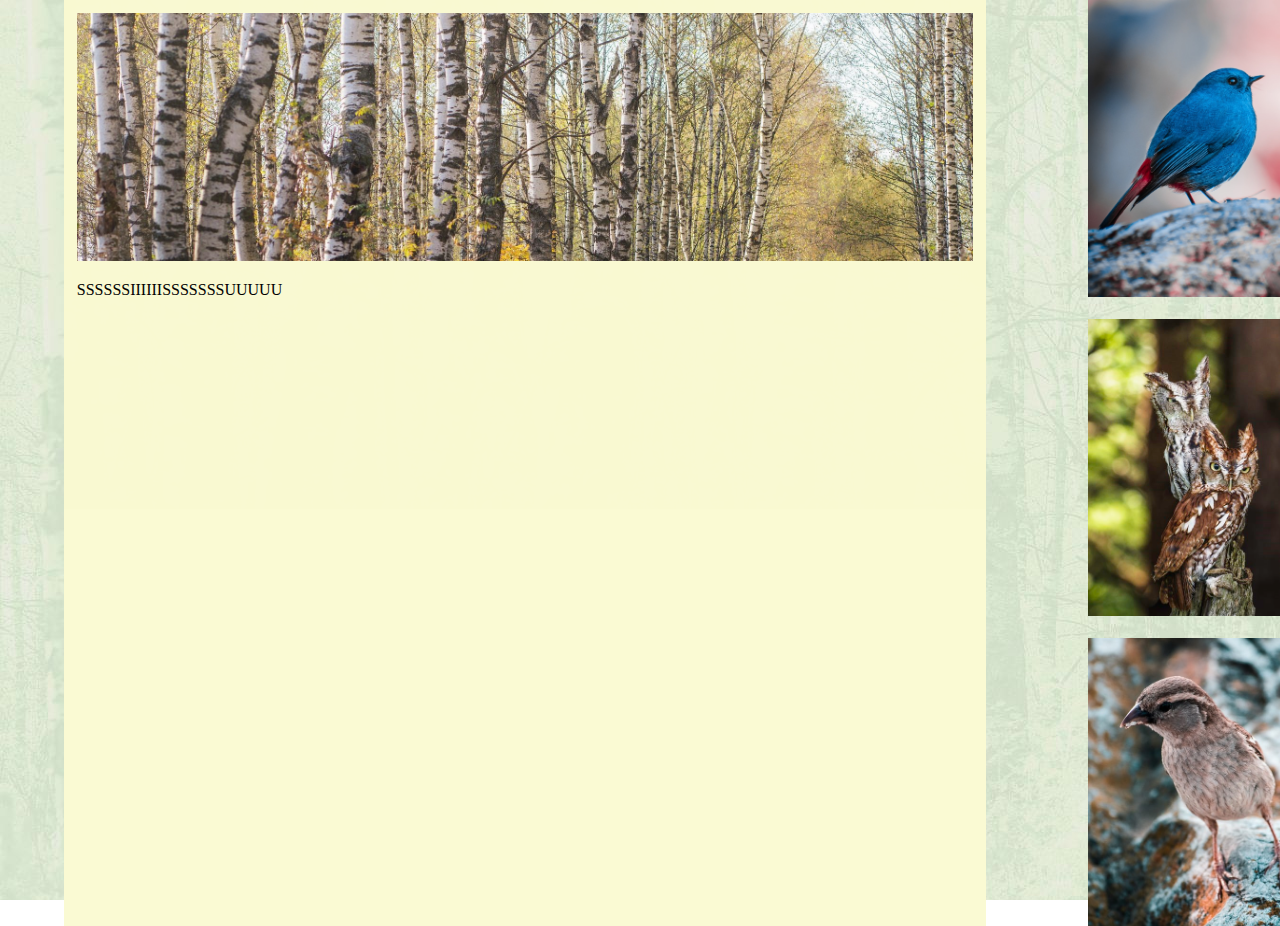
==== views/index.html @ 4478f3e5 "Inserted text over image, work-in-progress." ====
<!DOCTYPE html>
<html>
<head>
    <meta charset="UTF-8">
    <link rel="stylesheet" href="../assets/styles/main.css">
    <link rel="stylesheet" href="../assets/styles/menu.css">
    <script src="../assets/scripts/main.js"></script>
    <script src="../assets/scripts/jquery.js"></script> 
    <title>Linnu leht</title>
    <script>
        $(document).ready(function(){ 
            $.get("menu.html", function(data) {
                $("#menu").html(data);
            });
        }); 
    </script>
    
</head>    

<body>   
    
    <div class="contentArea">
        
        <img src="../assets/images/taust1_lõigatud.jpg" class="mainPic">
        <p>SSSSSSIIIIIISSSSSSSUUUUU </p>
    </div>

<div id="menu"></div>
</body>

</html>
---- assets/styles/main.css ----
html, body {
    height: 100%;
}

body {
    margin: 0;
    padding: 0;
    display: flex;
    background-image: url("../images/taust3.jpg");
    background-attachment:fixed;
    -ms-overflow-style: none;
    scrollbar-width: none;
}
body::-webkit-scrollbar {
    display: none;
}

background img {
    position: absolute; 
    top: 0; 
    left: 0; 
    right: 0; 
    bottom: 0; 
    margin: auto; 
    min-width: 50%;
    min-height: 50%;
  }
 
.mainPic {
    width: 100%;
    height: auto;
    margin:0;
}
.contentArea {
    position: absolute;
    background-color:lightgoldenrodyellow;
    opacity:0.99;
    padding:1%;
    width:70%;
    height: 100vh;
    max-height: 100vh;
    margin:0 15% 25% 5%;

}

.container {
    margin: 5% 15% 25% 5%;
    height: 100%;
    width: 70%;
    text-align: center;
}

.image {
    width: 80%;
    height: 20%;
    margin: 5%;
}

.center {
    margin: 5%;
    text-align: center;
}
---- assets/styles/menu.css ----
.menuContainer {
    position: fixed;
    right: 0;
    left: 85%;
    z-index: 50;
    display: flex;
    justify-content: space-around;
    flex-direction: column;
    height: 100vh;
    float: right;
    perspective: 1000px;
}
.menuElement {
    position: relative;
}
.menuImage {
    opacity: 1;
    transition: opacity 0.5s;
    width: auto;
    height: 100%;
    max-height: 33vh;
}
.menuElement:hover .menuImage {
    opacity: 0.3;
}
.menuElement:hover .menuText {
    display: block;
}
.menuText {
    position: absolute;
    bottom: 40%;
    right: 40%;
    color: black;
    opacity: 1;
    font-size: xx-large;
    font-family: monospace;
    font-weight: bold;
    display: none;
}
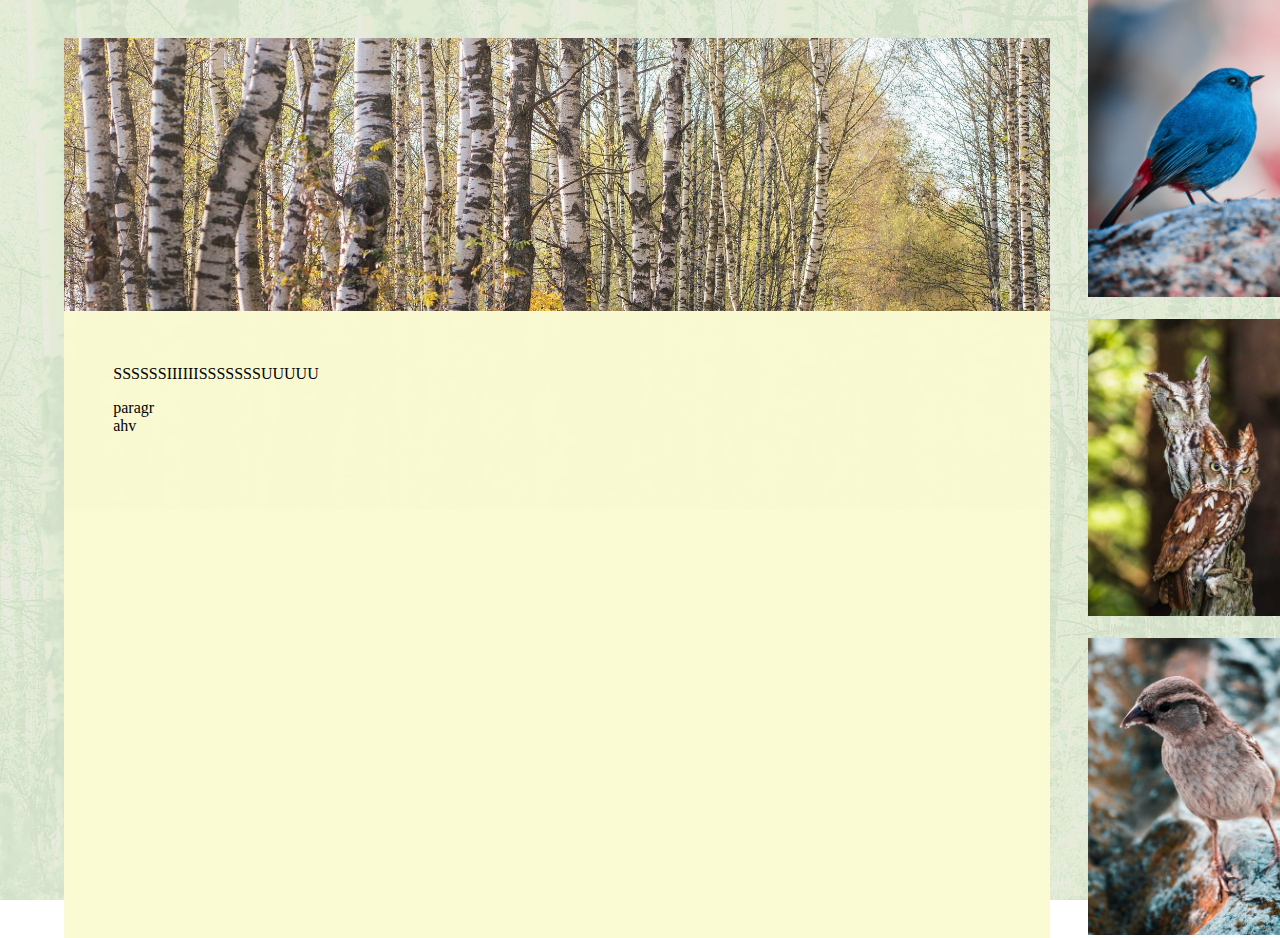
==== commit 790c1c24: "Made info and main pages prettier." ====
--- a/views/index.html
+++ b/views/index.html
@@ -19,10 +19,13 @@
 
 <body>   
     
-    <div class="contentArea">
-        
+    <div class="contentArea">        
         <img src="../assets/images/taust1_lõigatud.jpg" class="mainPic">
-        <p>SSSSSSIIIIIISSSSSSSUUUUU </p>
+        <div class="textArea"
+            <h1>SSSSSSIIIIIISSSSSSSUUUUU </h1>
+            <p>paragr<br>
+                ahv</p>
+        </div>
     </div>
 
 <div id="menu"></div>
--- a/assets/styles/main.css
+++ b/assets/styles/main.css
@@ -29,34 +29,19 @@
 .mainPic {
     width: 100%;
     height: auto;
-    margin:0;
 }
+
 .contentArea {
     position: absolute;
     background-color:lightgoldenrodyellow;
     opacity:0.99;
-    padding:1%;
-    width:70%;
+    width:77%;
     height: 100vh;
     max-height: 100vh;
-    margin:0 15% 25% 5%;
-
+    margin:3% 5% 25% 5%;
+    
 }
 
-.container {
-    margin: 5% 15% 25% 5%;
-    height: 100%;
-    width: 70%;
-    text-align: center;
+.textArea {
+    padding: 5%;
 }
-
-.image {
-    width: 80%;
-    height: 20%;
-    margin: 5%;
-}
-
-.center {
-    margin: 5%;
-    text-align: center;
-}
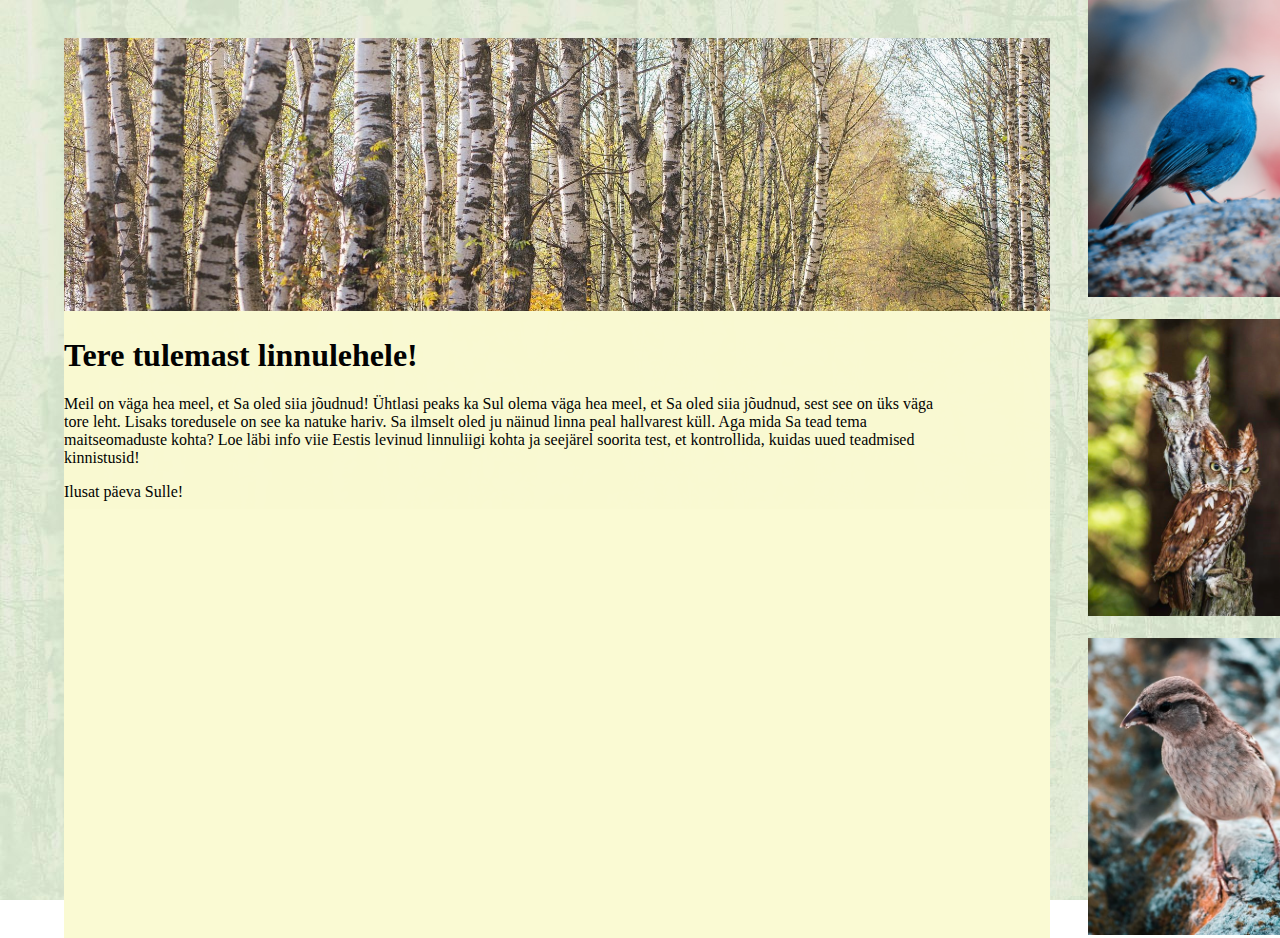
==== commit 133733d0: "added text to index" ====
--- a/views/index.html
+++ b/views/index.html
@@ -19,13 +19,12 @@
 
 <body>   
     
-    <div class="contentArea">        
+    <div class="contentArea">
         <img src="../assets/images/taust1_lõigatud.jpg" class="mainPic">
-        <div class="textArea"
-            <h1>SSSSSSIIIIIISSSSSSSUUUUU </h1>
-            <p>paragr<br>
-                ahv</p>
-        </div>
+	<h1>Tere tulemast linnulehele!</h1>
+        <p>Meil on väga hea meel, et Sa oled siia jõudnud! Ühtlasi peaks ka Sul olema väga hea meel, et Sa oled siia jõudnud, sest see on üks väga <br> tore leht. Lisaks toredusele on see ka natuke hariv. Sa ilmselt oled ju näinud linna peal hallvarest küll. Aga mida Sa tead tema <br> maitseomaduste kohta? Loe läbi info viie Eestis levinud linnuliigi kohta ja seejärel soorita test, et kontrollida, kuidas uued teadmised <br> kinnistusid! 
+</p>
+	<p>Ilusat päeva Sulle!</p>
     </div>
 
 <div id="menu"></div>
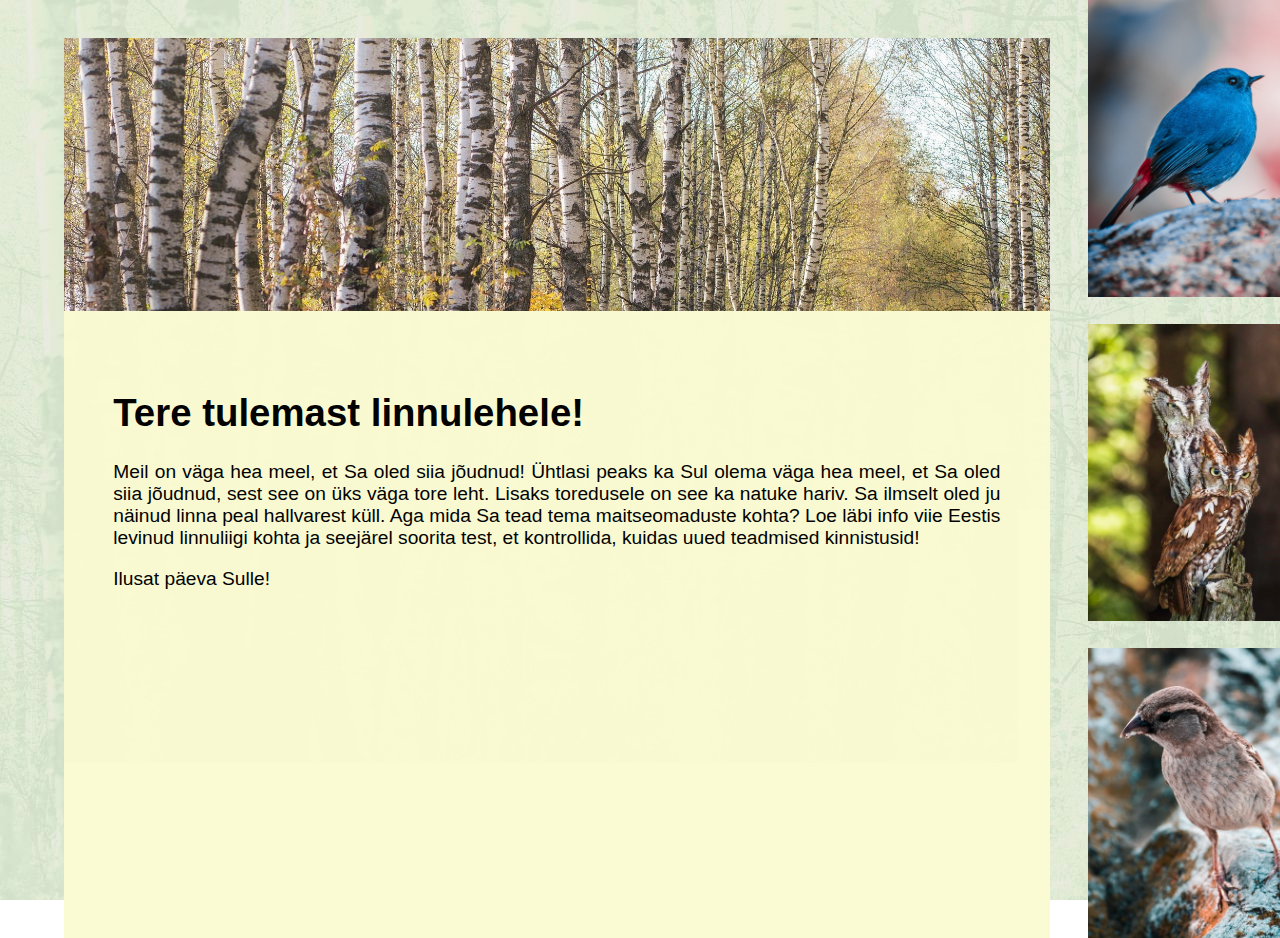
==== commit 1397a1eb: "Font-related changes." ====
--- a/views/index.html
+++ b/views/index.html
@@ -19,12 +19,18 @@
 
 <body>   
     
-    <div class="contentArea">
+    <div class="contentArea">        
         <img src="../assets/images/taust1_lõigatud.jpg" class="mainPic">
-	<h1>Tere tulemast linnulehele!</h1>
-        <p>Meil on väga hea meel, et Sa oled siia jõudnud! Ühtlasi peaks ka Sul olema väga hea meel, et Sa oled siia jõudnud, sest see on üks väga <br> tore leht. Lisaks toredusele on see ka natuke hariv. Sa ilmselt oled ju näinud linna peal hallvarest küll. Aga mida Sa tead tema <br> maitseomaduste kohta? Loe läbi info viie Eestis levinud linnuliigi kohta ja seejärel soorita test, et kontrollida, kuidas uued teadmised <br> kinnistusid! 
-</p>
-	<p>Ilusat päeva Sulle!</p>
+	    <div class="textArea">  
+            <h1>Tere tulemast linnulehele!</h1>
+            <p>Meil on väga hea meel, et Sa oled siia jõudnud!
+               Ühtlasi peaks ka Sul olema väga hea meel, et Sa oled siia jõudnud, sest see on üks väga tore leht. 
+               Lisaks toredusele on see ka natuke hariv. Sa ilmselt oled ju näinud linna peal hallvarest küll. 
+               Aga mida Sa tead tema maitseomaduste kohta? 
+               Loe läbi info viie Eestis levinud linnuliigi kohta ja seejärel soorita test, et kontrollida, kuidas uued teadmised  kinnistusid! 
+            </p>
+	        <p>Ilusat päeva Sulle!</p>
+        </div>
     </div>
 
 <div id="menu"></div>
--- a/assets/styles/main.css
+++ b/assets/styles/main.css
@@ -10,6 +10,9 @@
     background-attachment:fixed;
     -ms-overflow-style: none;
     scrollbar-width: none;
+    overflow-wrap: break-word;
+    font-family: -apple-system, BlinkMacSystemFont, 'Segoe UI', Roboto, Oxygen, Ubuntu, Cantarell, 'Open Sans', 'Helvetica Neue', sans-serif;
+    font-size: larger;
 }
 body::-webkit-scrollbar {
     display: none;
@@ -38,10 +41,15 @@
     width:77%;
     height: 100vh;
     max-height: 100vh;
-    margin:3% 5% 25% 5%;
-    
+    margin:3% 5% 25% 5%;   
 }
 
 .textArea {
     padding: 5%;
+    text-align: justify;
 }
+
+.center {
+    margin: 2%;
+    text-align: center;
+}
--- a/assets/styles/menu.css
+++ b/assets/styles/menu.css
@@ -29,7 +29,7 @@
 .menuText {
     position: absolute;
     bottom: 40%;
-    right: 40%;
+    left: 30%;
     color: black;
     opacity: 1;
     font-size: xx-large;
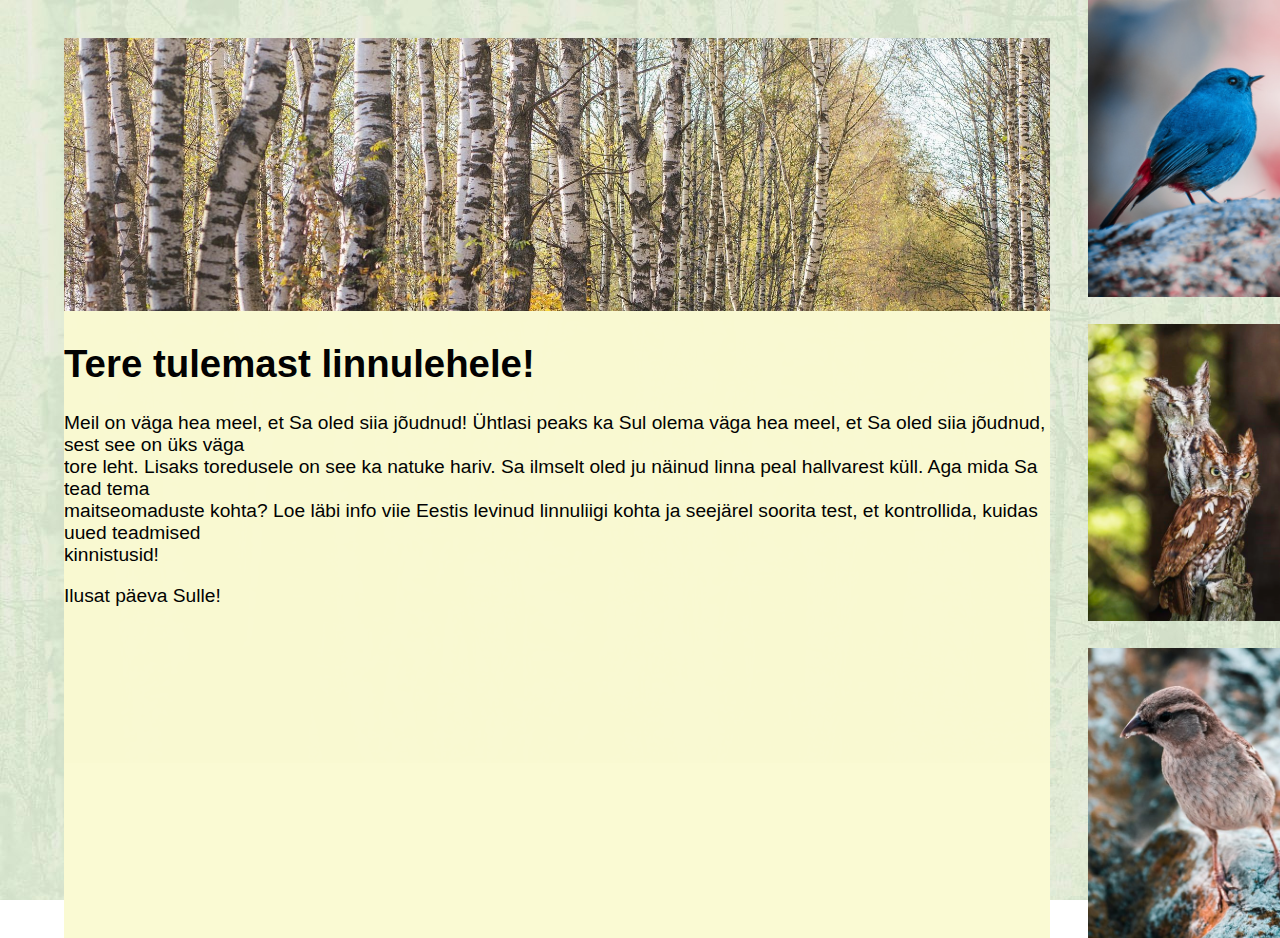
==== commit 7daf0b68: "Validator error fixes" ====
--- a/views/index.html
+++ b/views/index.html
@@ -1,5 +1,5 @@
 <!DOCTYPE html>
-<html>
+<html lang="en">
 <head>
     <meta charset="UTF-8">
     <link rel="stylesheet" href="../assets/styles/main.css">
@@ -20,17 +20,11 @@
 <body>   
     
     <div class="contentArea">        
-        <img src="../assets/images/taust1_lõigatud.jpg" class="mainPic">
-	    <div class="textArea">  
-            <h1>Tere tulemast linnulehele!</h1>
-            <p>Meil on väga hea meel, et Sa oled siia jõudnud!
-               Ühtlasi peaks ka Sul olema väga hea meel, et Sa oled siia jõudnud, sest see on üks väga tore leht. 
-               Lisaks toredusele on see ka natuke hariv. Sa ilmselt oled ju näinud linna peal hallvarest küll. 
-               Aga mida Sa tead tema maitseomaduste kohta? 
-               Loe läbi info viie Eestis levinud linnuliigi kohta ja seejärel soorita test, et kontrollida, kuidas uued teadmised  kinnistusid! 
-            </p>
-	        <p>Ilusat päeva Sulle!</p>
-        </div>
+        <img src="../assets/images/taust1_lõigatud.jpg" class="mainPic" alt="taustapilt">
+	    <h1>Tere tulemast linnulehele!</h1>
+        <p>Meil on väga hea meel, et Sa oled siia jõudnud! Ühtlasi peaks ka Sul olema väga hea meel, et Sa oled siia jõudnud, sest see on üks väga <br> tore leht. Lisaks toredusele on see ka natuke hariv. Sa ilmselt oled ju näinud linna peal hallvarest küll. Aga mida Sa tead tema <br> maitseomaduste kohta? Loe läbi info viie Eestis levinud linnuliigi kohta ja seejärel soorita test, et kontrollida, kuidas uued teadmised <br> kinnistusid! 
+        </p>
+	    <p>Ilusat päeva Sulle!</p>
     </div>
 
 <div id="menu"></div>
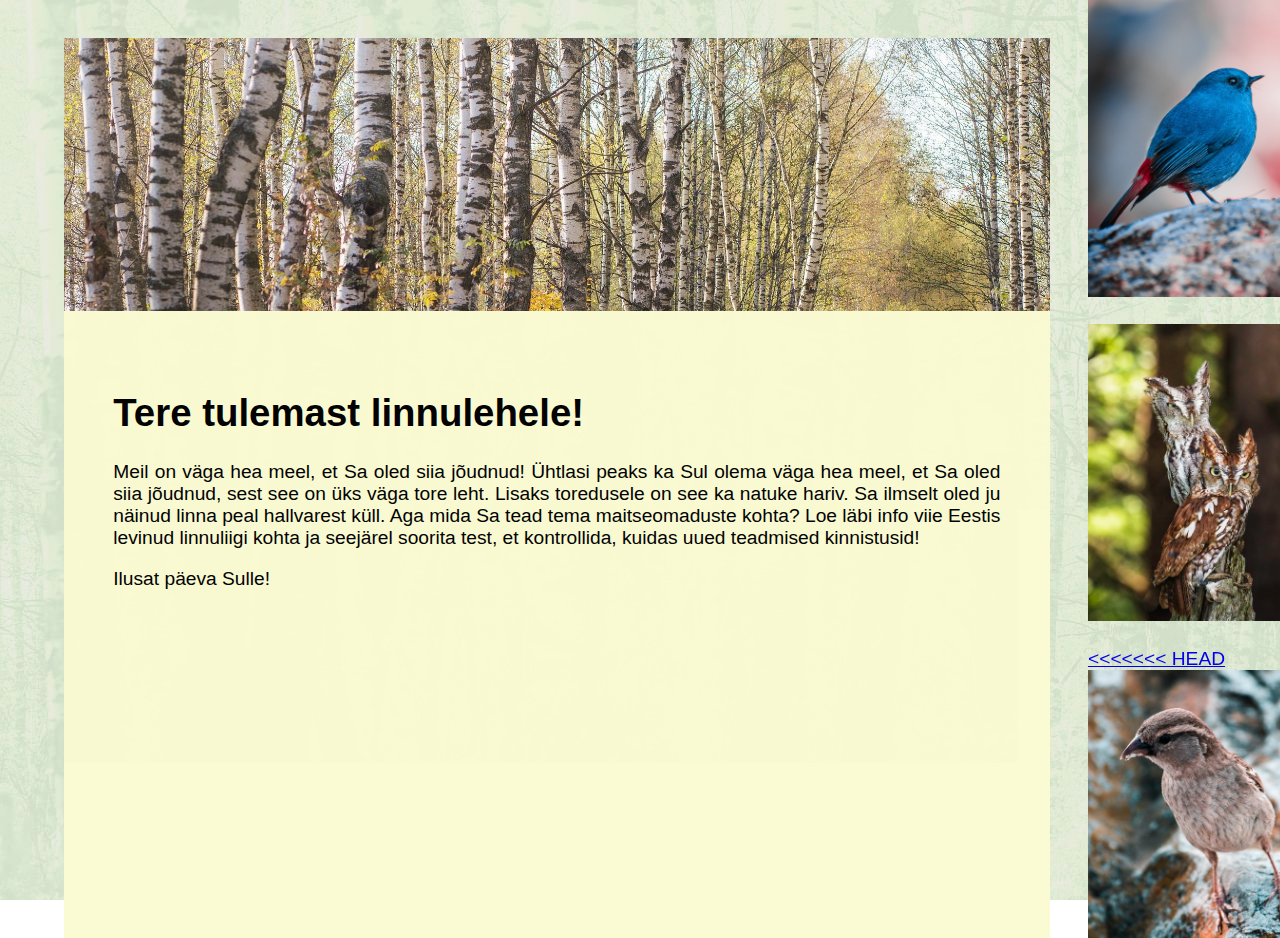
==== commit 7fc0013c: "merge" ====
--- a/views/index.html
+++ b/views/index.html
@@ -20,11 +20,17 @@
 <body>   
     
     <div class="contentArea">        
-        <img src="../assets/images/taust1_lõigatud.jpg" class="mainPic" alt="taustapilt">
-	    <h1>Tere tulemast linnulehele!</h1>
-        <p>Meil on väga hea meel, et Sa oled siia jõudnud! Ühtlasi peaks ka Sul olema väga hea meel, et Sa oled siia jõudnud, sest see on üks väga <br> tore leht. Lisaks toredusele on see ka natuke hariv. Sa ilmselt oled ju näinud linna peal hallvarest küll. Aga mida Sa tead tema <br> maitseomaduste kohta? Loe läbi info viie Eestis levinud linnuliigi kohta ja seejärel soorita test, et kontrollida, kuidas uued teadmised <br> kinnistusid! 
-        </p>
-	    <p>Ilusat päeva Sulle!</p>
+        <img src="../assets/images/taust1_lõigatud.jpg" class="mainPic">
+	    <div class="textArea">  
+            <h1>Tere tulemast linnulehele!</h1>
+            <p>Meil on väga hea meel, et Sa oled siia jõudnud!
+               Ühtlasi peaks ka Sul olema väga hea meel, et Sa oled siia jõudnud, sest see on üks väga tore leht. 
+               Lisaks toredusele on see ka natuke hariv. Sa ilmselt oled ju näinud linna peal hallvarest küll. 
+               Aga mida Sa tead tema maitseomaduste kohta? 
+               Loe läbi info viie Eestis levinud linnuliigi kohta ja seejärel soorita test, et kontrollida, kuidas uued teadmised  kinnistusid! 
+            </p>
+	        <p>Ilusat päeva Sulle!</p>
+        </div>
     </div>
 
 <div id="menu"></div>
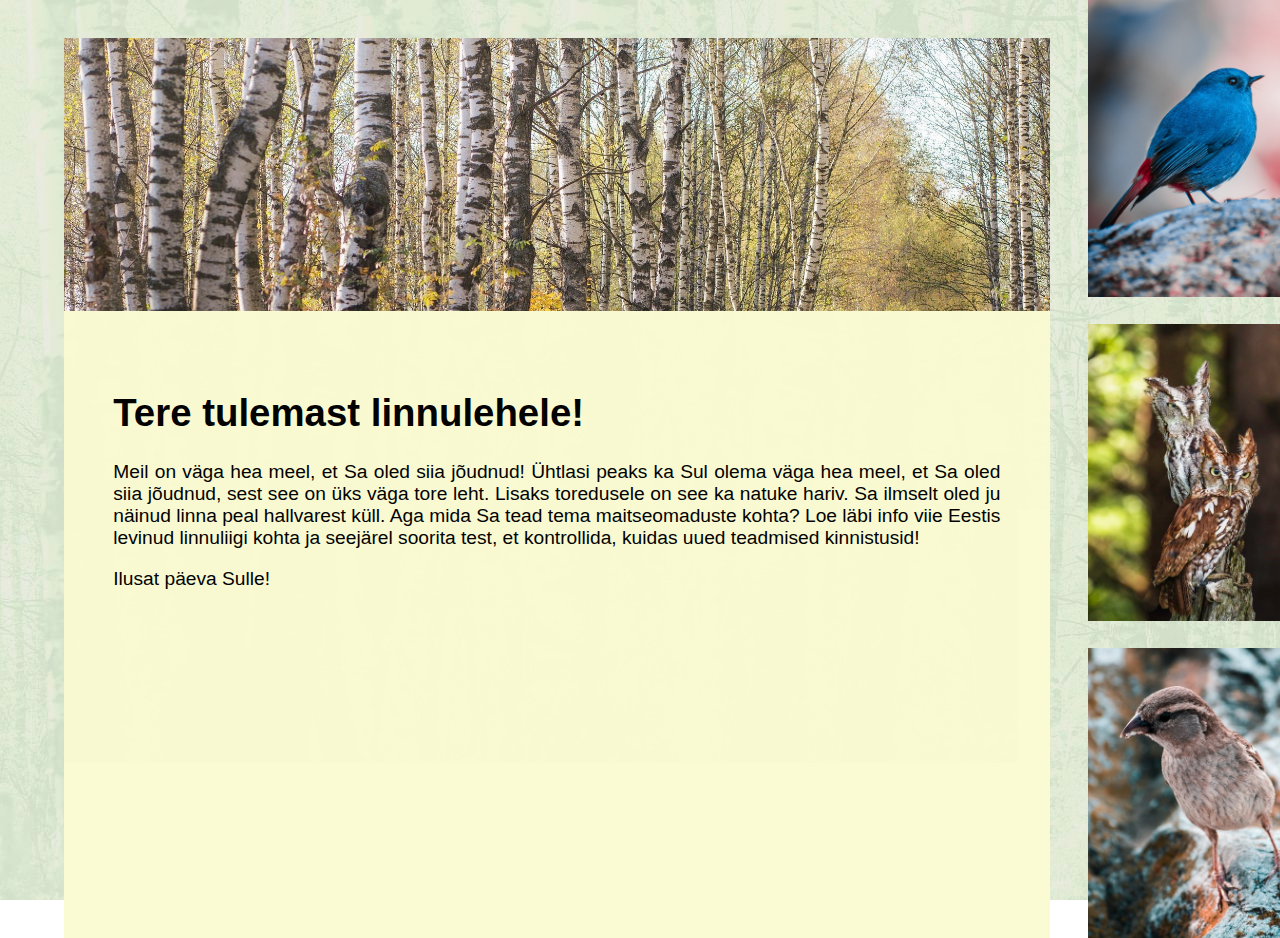
==== commit ec489589: "Validator error fix" ====
--- a/views/index.html
+++ b/views/index.html
@@ -20,7 +20,7 @@
 <body>   
     
     <div class="contentArea">        
-        <img src="../assets/images/taust1_lõigatud.jpg" class="mainPic">
+        <img src="../assets/images/taust1_lõigatud.jpg" class="mainPic" alt="Avapilt">
 	    <div class="textArea">  
             <h1>Tere tulemast linnulehele!</h1>
             <p>Meil on väga hea meel, et Sa oled siia jõudnud!
